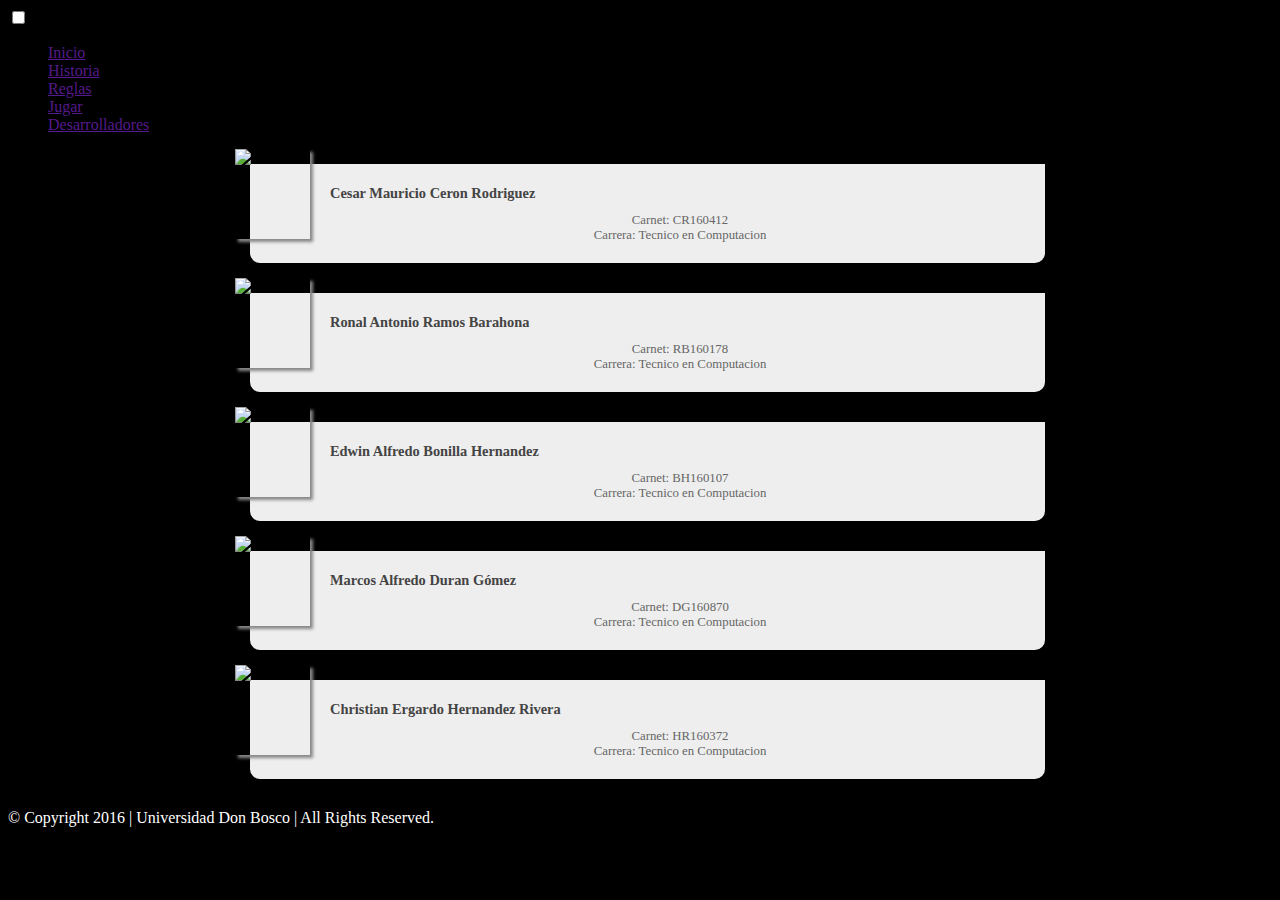
==== creadores.html @ ccefa8f5 "Update creadores.html" ====
<!DOCTYPE html>
<html lang="es">
<head>
	<meta charset="UTF-8">
	<title>Pokemon Royale</title>
	<link rel="stylesheet" href="css/Estilos_generales.css">
	<link rel="stylesheet" href="css/font-awesome.css">
	<link rel="stylesheet" href="css/estilo_creadores.css">
	<meta name="viewport" content="width=device-width, initial-scale=1.0, user-scalable=no"> 
</head>
<body>	
	<header>
		<label for="menu"><i for="menu" class="fa fa-bars menu_responsivo" aria-hidden="true"></i></label>
		<input type="checkbox" id="menu" name="menu">
		
		<nav>
			<ul>
				<li><a href=""><img src="img/poke1.png" alt=""><span>Inicio</span></a></li>
				<li><a href=""><img src="img/poke4.png" alt=""><span>Historia</span></a></li>
				<li><a href=""><img src="img/poke5.png" alt=""><span>Reglas</span></a></li>
				<li><a href=""><img src="img/poke3.png" alt=""><span>Jugar</span></a></li>
				<li><a href=""><img src="img/poke2.png" alt=""><span>Desarrolladores</span></a></li>
			</ul>
		</nav>
	</header>

	<div class="contenedor">		
			<!-- Contenido -->	
			
		<div class="creadores"> 
       		 <img src="img/images.jpg" alt="Oblack" width="75" height="90">
            <h1>Cesar Mauricio Ceron Rodriguez</h1>
            <p>Carnet: CR160412<br>
            Carrera: Tecnico en Computacion</p>
            <p></p>
        </div>
        <div class="creadores"> 
       		 <img src="img/images.jpg" alt="Oblack" width="75" height="90">
            <h1>Ronal Antonio Ramos Barahona</h1>
            <p>Carnet: RB160178<br>
            Carrera: Tecnico en Computacion</p>
            <p></p>
        </div>
        <div class="creadores"> 
       		 <img src="img/images.jpg" alt="Oblack" width="75" height="90">
            <h1>Edwin Alfredo Bonilla Hernandez</h1>
            <p>Carnet: BH160107<br>
            Carrera: Tecnico en Computacion</p>
            <p></p>
        </div>
        <div class="creadores"> 
       		 <img src="img/images.jpg" alt="Oblack" width="75" height="90">
            <h1>Marcos Alfredo Duran Gómez </h1>
            <p>Carnet: DG160870<br>
            Carrera: Tecnico en Computacion</p>
            <p></p>
        </div>
        <div class="creadores"> 
       		 <img src="img/images.jpg" alt="Oblack" width="75" height="90">
            <h1>Christian Ergardo Hernandez Rivera </h1>
            <p>Carnet: HR160372<br>
            Carrera: Tecnico en Computacion</p>
            <p></p>
        </div>
        
			
	</div>
	<footer>
		<div class="foot"><p>© Copyright 2016 | Universidad Don Bosco | All
		Rights Reserved.</p></div>		
	</footer>
</body>
</html>
---- css/estilo_creadores.css ----
body{
	background-color: black;
}
p{
	color: white;
}
h1{
	font-size: 1.5rem;
	text-align: center;
	line-height: 2;
}
.contenedor {
	width: 810px;
	margin: 0px auto;
	margin-right: 150px auto;
	text-align: center;
}
.creadores {
	margin: 30px 0px 30px 15px; padding: 15px;
	background-color:#EEE;
	-webkit-border-radius: 0px 0px 10px 10px;
	-moz-border-radius: 0px 0px 10px 10px;
	border-radius: 0px 0px 10px 10px;
}
.creadores img {
	float: left;
	margin: -30px 0px 0px -30px;
	-webkit-box-shadow: 3px 3px 3px #888;
	-moz-box-shadow: 3px 3px 3px #888;
	box-shadow: 3px 3px 3px #888;
}
.creadores h1 {
	font-size: .9em;
	color: #444;
	font-weight: bold;
	margin: 0px 0px 5px 65px;
	text-align: left;
}
.creadores p {
	font-size: .8em;
	color: #666;
	margin: .4em 0px 0px 65px;
}
.creadores img{
	transition:all 3s;
	-webkit-transition:all 3s;
	-moz-transition:all 3s;
	-o-transition:all 3s;
}
.creadores img:hover{
	opacity: 0.3;
}
.creadores{
	cursor: pointer;
}
.creadores:hover{
	background-color: #FC0;
	transform:scale(1.2);
	-webkit-transform:scale(1.2);
	-moz-transform:scale(1.2);
	-o-transform:scale(1.2);
}
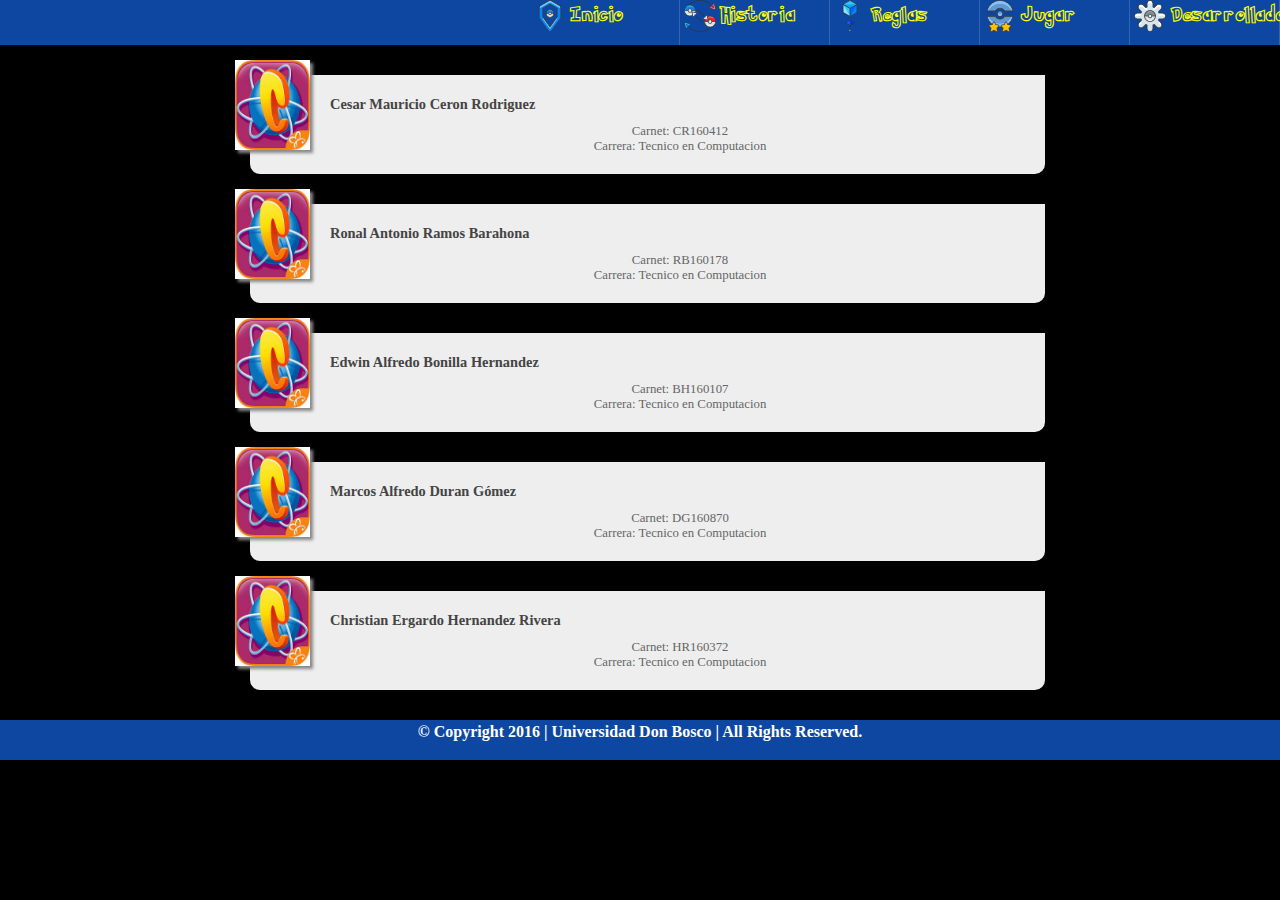
==== commit 36ebb799: "update estilos game" ====
--- a/creadores.html
+++ b/creadores.html
@@ -10,19 +10,19 @@
 </head>
 <body>	
 	<header>
-		<label for="menu"><i for="menu" class="fa fa-bars menu_responsivo" aria-hidden="true"></i></label>
-		<input type="checkbox" id="menu" name="menu">
-		
-		<nav>
-			<ul>
-				<li><a href=""><img src="img/poke1.png" alt=""><span>Inicio</span></a></li>
-				<li><a href=""><img src="img/poke4.png" alt=""><span>Historia</span></a></li>
-				<li><a href=""><img src="img/poke5.png" alt=""><span>Reglas</span></a></li>
-				<li><a href=""><img src="img/poke3.png" alt=""><span>Jugar</span></a></li>
-				<li><a href=""><img src="img/poke2.png" alt=""><span>Desarrolladores</span></a></li>
-			</ul>
-		</nav>
-	</header>
+        <label for="menu"><i for="menu" class="fa fa-bars menu_responsivo" aria-hidden="true"></i></label>
+        <input type="checkbox" id="menu" name="menu">
+        
+        <nav>
+            <ul>
+                <li><a href="index.html"><img src="img/poke1.png" alt=""><span>Inicio</span></a></li>
+                <li><a href="historia.html"><img src="img/poke4.png" alt=""><span>Historia</span></a></li>
+                <li><a href="reglas.html"><img src="img/poke5.png" alt=""><span>Reglas</span></a></li>
+                <li><a href="game.html"><img src="img/poke3.png" alt=""><span>Jugar</span></a></li>
+                <li><a href="creadores.html"><img src="img/poke2.png" alt=""><span>Desarrolladores</span></a></li>
+            </ul>
+        </nav>
+    </header>
 
 	<div class="contenedor">		
 			<!-- Contenido -->	
@@ -70,4 +70,4 @@
 		Rights Reserved.</p></div>		
 	</footer>
 </body>
-</html>
+</html>--- a/css/Estilos_generales.css
+++ b/css/Estilos_generales.css
@@ -0,0 +1,144 @@
+@font-face{
+	font-family: 'pokemon';
+	src: url(../fonts/PokemonHollow.ttf);
+}
+*{
+	padding: 0;
+	margin: 0;
+	box-sizing:border-box;
+}
+html{
+	width: 100%;
+	height: 100%;
+}
+body{
+	width: 100%;
+	height: 100%;
+	background: #ecf0f1;
+}
+footer{
+	width: 100%;
+	background: rgba(13,71,161 ,1);
+	height: 40px;
+	color: white;
+	text-align: center;
+	font-weight: bold;
+	padding-top: 3px;
+
+}
+input, label{
+	display: none;
+}
+li a:hover{
+	background: rgba(0,0,0,0.2);
+	color: rgba(253,216,53 ,1);
+}
+
+@media (min-width: 768px){
+
+header{
+	width: 100%;
+	background: rgba(13,71,161 ,1);
+	text-align: right;
+}
+nav{
+	display: inline-block;
+	width: 76%;
+}
+nav ul{
+	list-style: none;
+	width: 100%;
+}
+nav ul li{
+	display: inline-block;
+	width: 15%;
+	height: 45px;
+	text-align: center;
+	border-right: 1px solid rgba(224,224,224 ,0.2);
+}
+nav ul li a{
+	display: inline-block;
+	width: 100%;
+	height: 100% !important;
+	color: yellow;
+	text-decoration: none;
+	letter-spacing: 0.1em;
+	text-align: left;
+	font-family: 'pokemon';
+}
+a img, a span{
+	display: inline-block;
+}
+a span{
+	height: 100% !important;
+	width: 50%;
+	font-weight: bolder;
+	padding-left: 5px;
+	vertical-align: top;
+	margin-top: 5px;
+}
+}
+@media (max-width: 768px){
+	header nav{
+	display: none;
+	}
+	header{
+
+		width: 100%;
+		background: rgba(13,71,161 ,1);
+		text-align: left;
+	}
+	label[for]{
+		font-size: 20px;
+		display: inline-block;
+		width: 35px;
+		height: 35px;
+		vertical-align: middle;
+		text-align: center;
+		background: rgba(13,71,161 ,1);
+		border-right: 1px solid rgba(224,224,224 ,0.2);
+	}
+	i{
+		vertical-align: -5px;
+		color: rgba(253,216,53 ,1);
+		font-weight: bolder;
+	}
+	nav{
+		width: 100%;
+	}
+	ul{
+		list-style: none;
+		width: 100%;
+	}
+	li{
+		width: 100%;
+		background: rgba(13,71,161 ,1);
+		height: 40px;
+		border-top: 1px solid rgba(224,224,224 ,0.2);
+		border-top: 1px solid rgba(224,224,224 ,0.2);
+	}
+	li a{
+		color: white;
+		text-decoration: none;
+		display: inline-block;
+		width: 100%;
+		height: 100%;
+		padding-left: 10px;
+		font-family: 'pokemon';
+	}
+	a img, a span{
+		display: inline-block;
+	}
+	a>span{
+		width: 75%;
+		padding-left: 10px;
+		text-align: left;
+		font-weight: bolder;
+	}
+	[id^=menu]:checked + nav{
+		/* style */
+		display: block;
+	}
+	
+
+}
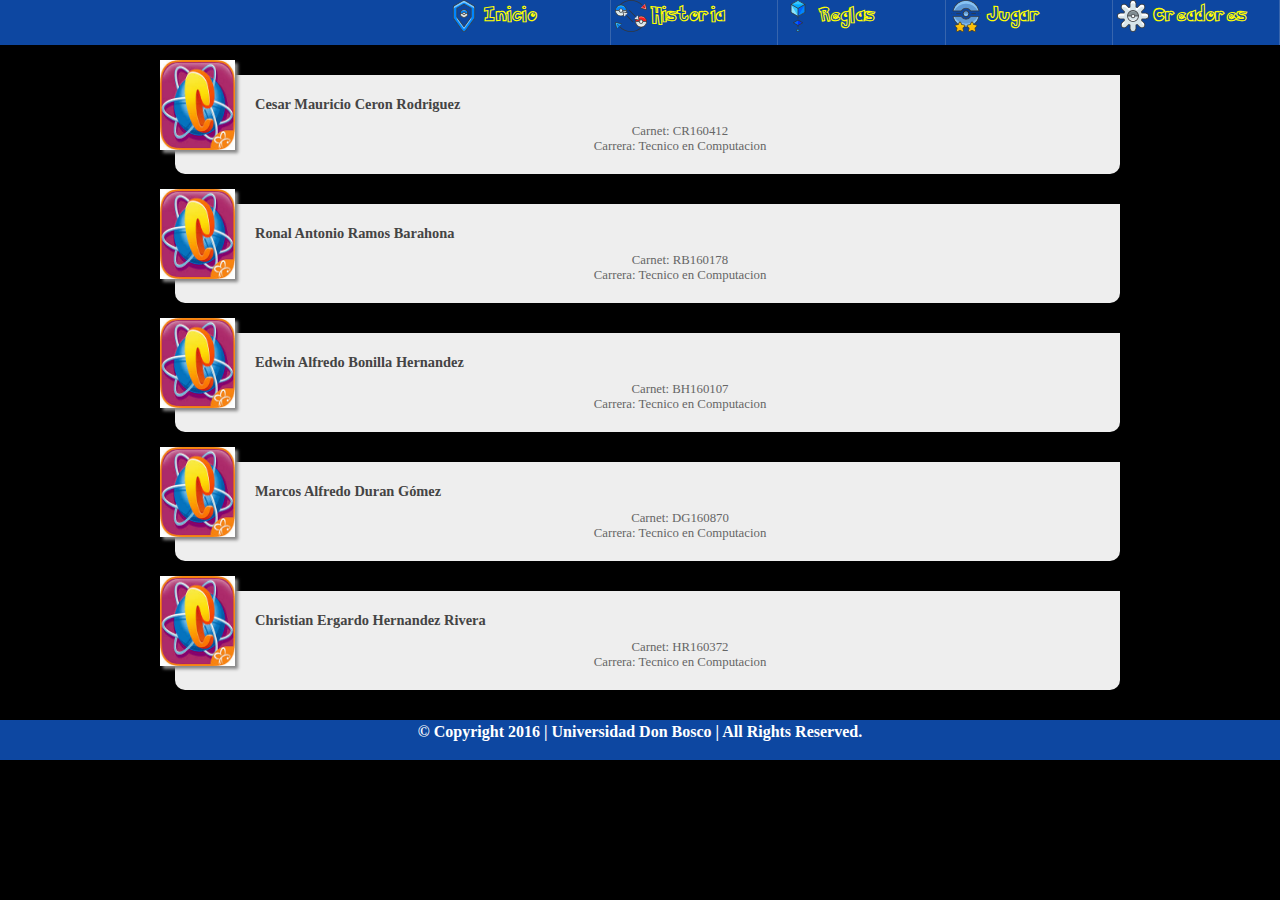
==== commit 8ff2c61c: "update nav" ====
--- a/creadores.html
+++ b/creadores.html
@@ -19,7 +19,7 @@
                 <li><a href="historia.html"><img src="img/poke4.png" alt=""><span>Historia</span></a></li>
                 <li><a href="reglas.html"><img src="img/poke5.png" alt=""><span>Reglas</span></a></li>
                 <li><a href="game.html"><img src="img/poke3.png" alt=""><span>Jugar</span></a></li>
-                <li><a href="creadores.html"><img src="img/poke2.png" alt=""><span>Desarrolladores</span></a></li>
+                <li><a href="creadores.html"><img src="img/poke2.png" alt=""><span>Creadores</span></a></li>
             </ul>
         </nav>
     </header>
--- a/css/Estilos_generales.css
+++ b/css/Estilos_generales.css
@@ -43,7 +43,7 @@
 }
 nav{
 	display: inline-block;
-	width: 76%;
+	width: 85%;
 }
 nav ul{
 	list-style: none;
--- a/css/estilo_creadores.css
+++ b/css/estilo_creadores.css
@@ -1,6 +1,7 @@
 body{
 	background-color: black;
 }
+
 p{
 	color: white;
 }
@@ -10,10 +11,12 @@
 	line-height: 2;
 }
 .contenedor {
-	width: 810px;
+	width: 75%;
 	margin: 0px auto;
 	margin-right: 150px auto;
 	text-align: center;
+
+
 }
 .creadores {
 	margin: 30px 0px 30px 15px; padding: 15px;
@@ -22,6 +25,7 @@
 	-moz-border-radius: 0px 0px 10px 10px;
 	border-radius: 0px 0px 10px 10px;
 }
+
 .creadores img {
 	float: left;
 	margin: -30px 0px 0px -30px;
@@ -29,6 +33,7 @@
 	-moz-box-shadow: 3px 3px 3px #888;
 	box-shadow: 3px 3px 3px #888;
 }
+
 .creadores h1 {
 	font-size: .9em;
 	color: #444;
@@ -47,6 +52,7 @@
 	-moz-transition:all 3s;
 	-o-transition:all 3s;
 }
+
 .creadores img:hover{
 	opacity: 0.3;
 }
@@ -59,4 +65,4 @@
 	-webkit-transform:scale(1.2);
 	-moz-transform:scale(1.2);
 	-o-transform:scale(1.2);
-}
+}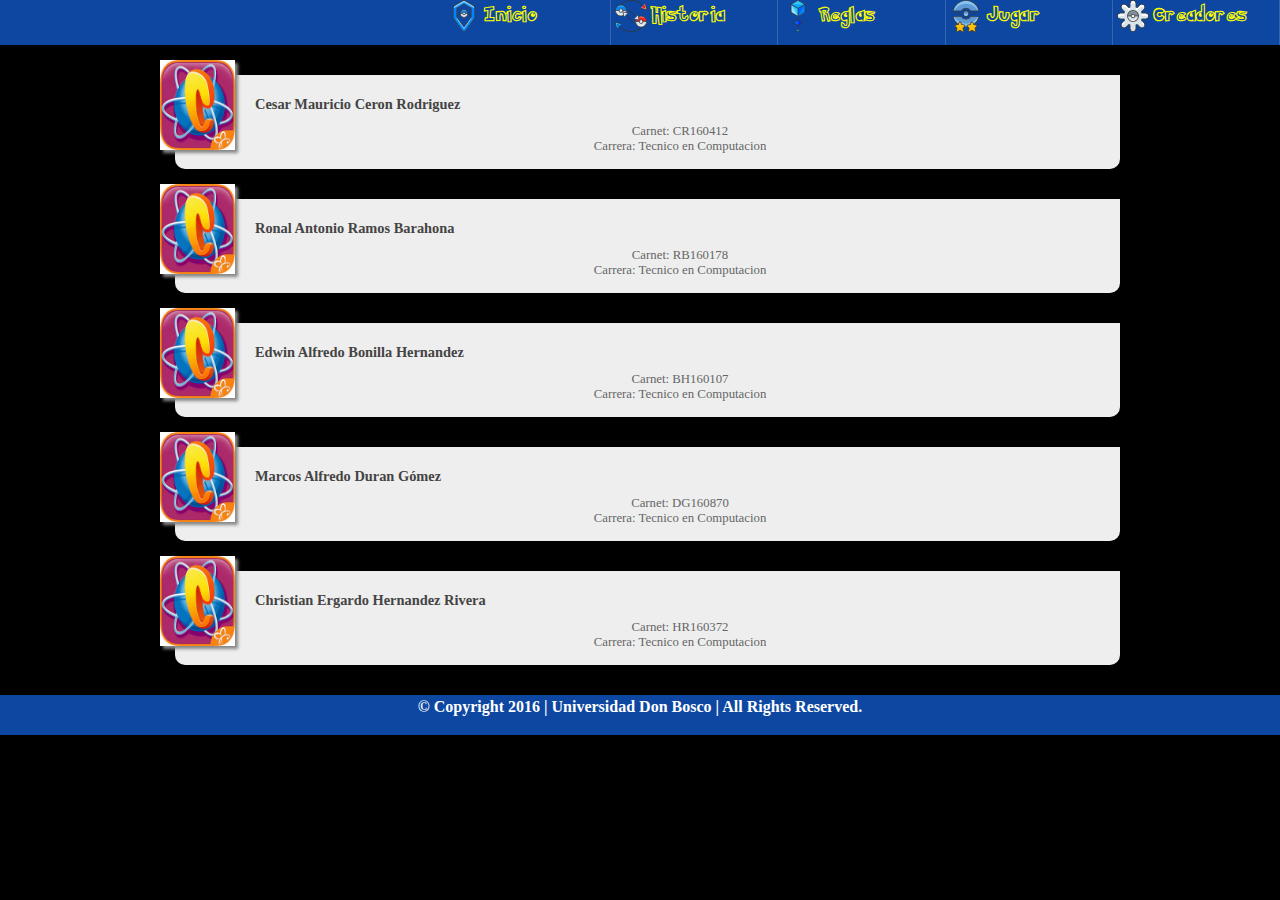
==== commit 3b30c3de: "localStorage Update" ====
--- a/creadores.html
+++ b/creadores.html
@@ -7,6 +7,7 @@
 	<link rel="stylesheet" href="css/font-awesome.css">
 	<link rel="stylesheet" href="css/estilo_creadores.css">
 	<meta name="viewport" content="width=device-width, initial-scale=1.0, user-scalable=no"> 
+    <script type="text/javascript" src="js/lsCreadores.js"></script>
 </head>
 <body>	
 	<header>
@@ -29,38 +30,33 @@
 			
 		<div class="creadores"> 
        		 <img src="img/images.jpg" alt="Oblack" width="75" height="90">
-            <h1>Cesar Mauricio Ceron Rodriguez</h1>
-            <p>Carnet: CR160412<br>
-            Carrera: Tecnico en Computacion</p>
-            <p></p>
+            <h1 id="p1"></h1>
+            <p id="p2"></p>
+            
         </div>
         <div class="creadores"> 
        		 <img src="img/images.jpg" alt="Oblack" width="75" height="90">
-            <h1>Ronal Antonio Ramos Barahona</h1>
-            <p>Carnet: RB160178<br>
-            Carrera: Tecnico en Computacion</p>
-            <p></p>
+            <h1 id="p3"></h1>
+            <p id="p4"></p>
+            
         </div>
         <div class="creadores"> 
        		 <img src="img/images.jpg" alt="Oblack" width="75" height="90">
-            <h1>Edwin Alfredo Bonilla Hernandez</h1>
-            <p>Carnet: BH160107<br>
-            Carrera: Tecnico en Computacion</p>
-            <p></p>
+            <h1 id="p5"></h1>
+            <p id="p6"></p>
+            
         </div>
         <div class="creadores"> 
        		 <img src="img/images.jpg" alt="Oblack" width="75" height="90">
-            <h1>Marcos Alfredo Duran Gómez </h1>
-            <p>Carnet: DG160870<br>
-            Carrera: Tecnico en Computacion</p>
-            <p></p>
+            <h1 id="p7"></h1>
+            <p id="p8"></p>
+            
         </div>
         <div class="creadores"> 
        		 <img src="img/images.jpg" alt="Oblack" width="75" height="90">
-            <h1>Christian Ergardo Hernandez Rivera </h1>
-            <p>Carnet: HR160372<br>
-            Carrera: Tecnico en Computacion</p>
-            <p></p>
+            <h1 id="p9"> </h1>
+            <p id="p0"></p>
+           
         </div>
         
 			
--- a/css/Estilos_generales.css
+++ b/css/Estilos_generales.css
@@ -14,7 +14,7 @@
 body{
 	width: 100%;
 	height: 100%;
-	background: #ecf0f1;
+	background: black;
 }
 footer{
 	width: 100%;
